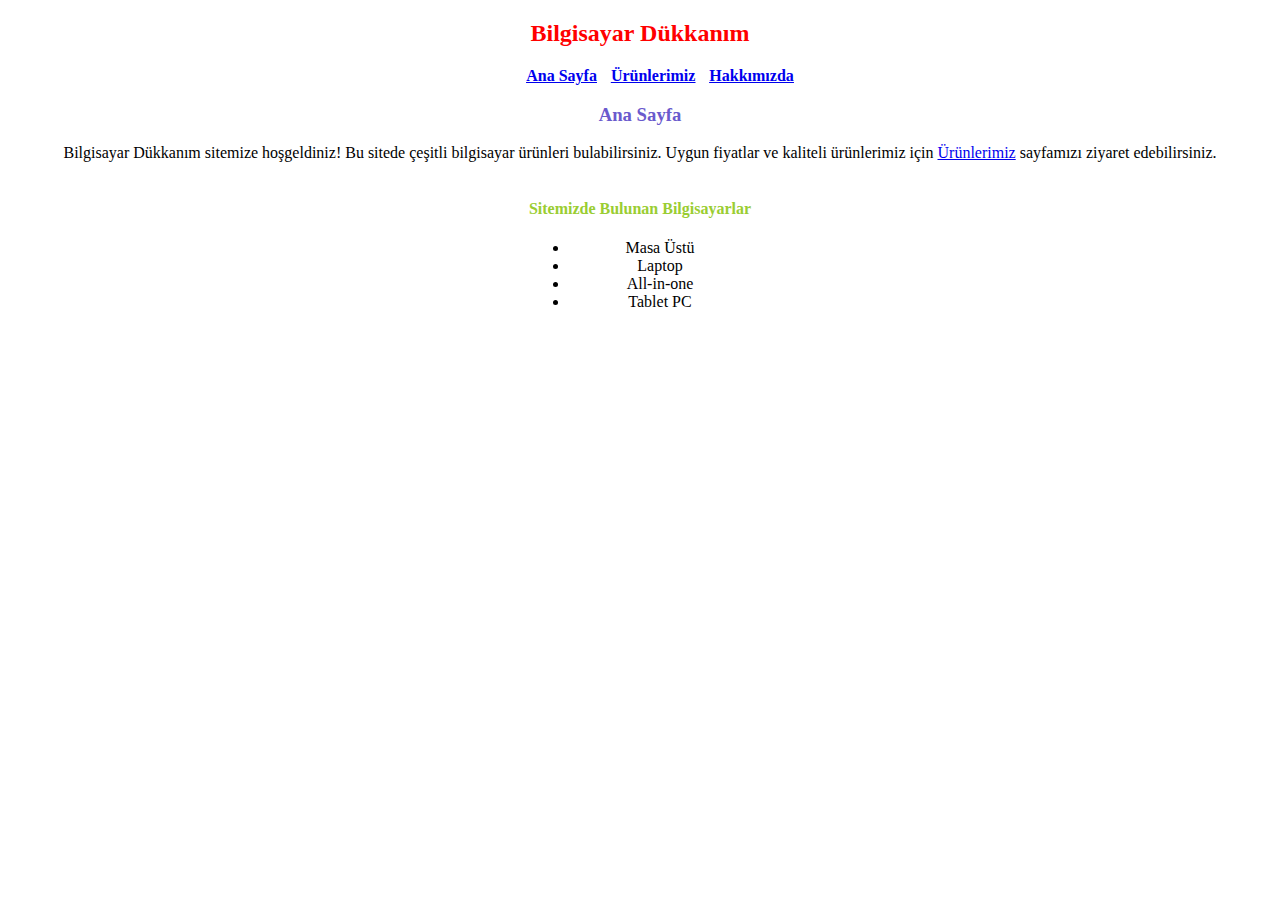
==== index.html @ cfb07859 "css ödev 1 kodluyoruz" ====
<!DOCTYPE html>
<html lang="tr">
<head>
    <meta charset="UTF-8">
    <meta http-equiv="X-UA-Compatible" content="IE=edge">
    <meta name="viewport" content="width=device-width, initial-scale=1.0">
    <title>Bilgisayar Dükkanım</title>
    <link rel="stylesheet" href="style.css">
</head>
<body>
    <div>
        <h2>Bilgisayar Dükkanım</h2>
    </div>

    <div class="menu">
    <ul>
        <strong>
            <a href="index.html"><u><li >Ana Sayfa</li></u></a> 
            <a href="urunlerimiz.html"><u><li>Ürünlerimiz</li></u></a>
            <a href="hakkımızda.html"><u><li>Hakkımızda</li></u></a>
        </strong>
    </ul>
    </div>
    <div>
        <h3>Ana Sayfa</h3>
    </div>

    <div>
        <p>
            Bilgisayar Dükkanım sitemize hoşgeldiniz! Bu sitede çeşitli bilgisayar ürünleri bulabilirsiniz. 
            Uygun fiyatlar ve kaliteli ürünlerimiz için <a href="urunlerimiz.html">Ürünlerimiz</a> sayfamızı ziyaret edebilirsiniz.
        </p>
    </div>

    <div class="liste">
        <h4>Sitemizde Bulunan Bilgisayarlar</h4>
        <ul>
            <li>Masa Üstü</li>
            <li>Laptop</li>
            <li>All-in-one</li>
            <li>Tablet PC</li>
        </ul>
    </div>

</body>
</html>
---- style.css ----
body{
    text-align: center;
}
.liste img{
    height: 800px;

}

.menu{
    list-style: none;
    display: block;
    color: royalblue;
}
.menu li{
    display: inline;
    margin: 5px;
    position: relative;
}

.liste {
    list-style: none;
    display: inline-block;
}
h2 {
    color: red;
}

h3{
    color: slateblue;
}

h4 {
    color: yellowgreen;
}
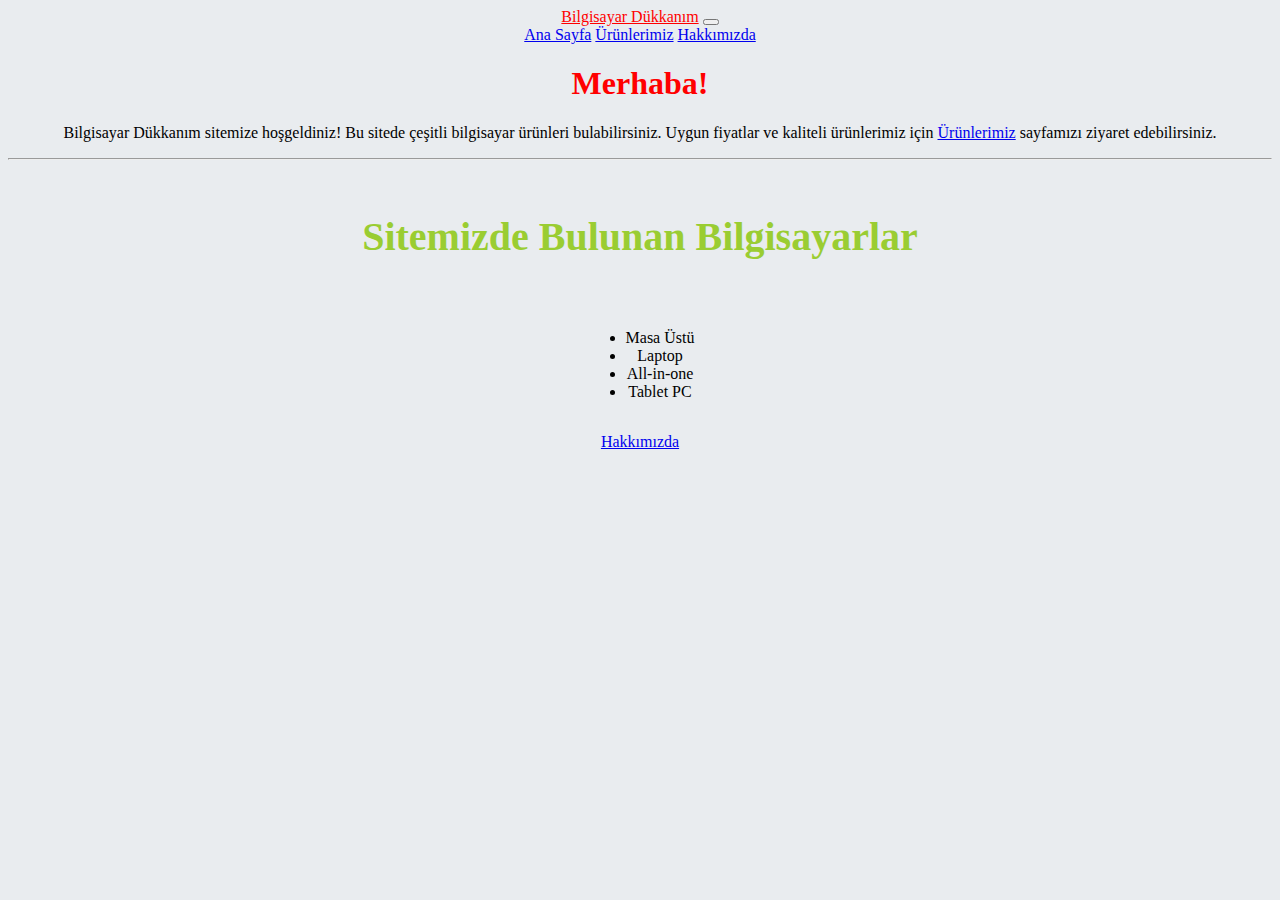
==== commit 7814f152: "bootstrap ödev 1" ====
--- a/index.html
+++ b/index.html
@@ -1,46 +1,68 @@
 <!DOCTYPE html>
 <html lang="tr">
+
 <head>
     <meta charset="UTF-8">
     <meta http-equiv="X-UA-Compatible" content="IE=edge">
     <meta name="viewport" content="width=device-width, initial-scale=1.0">
     <title>Bilgisayar Dükkanım</title>
+    <link href="https://cdn.jsdelivr.net/npm/bootstrap@5.0.2/dist/css/bootstrap.min.css" rel="stylesheet" integrity="sha384-EVSTQN3/azprG1Anm3QDgpJLIm9Nao0Yz1ztcQTwFspd3yD65VohhpuuCOmLASjC" crossorigin="anonymous">
     <link rel="stylesheet" href="style.css">
 </head>
-<body>
+
+<body class="body">
+
+    <nav class="navbar navbar-expand-lg navbar-dark bg-dark">
+        <div class="container-fluid">
+            <a class="navbar-brand" href="index.html">Bilgisayar Dükkanım</a>
+            <button class="navbar-toggler" type="button" data-bs-toggle="collapse" data-bs-target="#navbarNav"
+                aria-controls="navbarNav" aria-expanded="false" aria-label="Toggle navigation">
+                <span class="navbar-toggler-icon"></span>
+            </button>
+            <div class="collapse navbar-collapse" id="navbarNavAltMarkup">
+                <div class="navbar-nav">
+                    <a class="nav-link active" aria-current="page" href="index.html">Ana Sayfa</a>
+                    <a class="nav-link" href="urunlerimiz.html">Ürünlerimiz</a>
+                    <a class="nav-link" href="hakkımızda.html">Hakkımızda</a>
+                </div>
+            </div>
+        </div>
+    </nav>
     <div>
-        <h2>Bilgisayar Dükkanım</h2>
     </div>
 
-    <div class="menu">
-    <ul>
-        <strong>
-            <a href="index.html"><u><li >Ana Sayfa</li></u></a> 
-            <a href="urunlerimiz.html"><u><li>Ürünlerimiz</li></u></a>
-            <a href="hakkımızda.html"><u><li>Hakkımızda</li></u></a>
-        </strong>
-    </ul>
-    </div>
-    <div>
-        <h3>Ana Sayfa</h3>
-    </div>
+    <div class="jumbotron">
+        <h1 class="display-4">Merhaba!</h1>
+        <p class="lead">Bilgisayar Dükkanım sitemize hoşgeldiniz! Bu sitede çeşitli bilgisayar ürünleri bulabilirsiniz.
+            Uygun fiyatlar ve kaliteli ürünlerimiz için <a href="urunlerimiz.html">Ürünlerimiz</a> sayfamızı ziyaret
+            edebilirsiniz.</p>
+        <hr class="my-4">
+        <p><h4>Sitemizde Bulunan Bilgisayarlar</h4></p>
+        <div class="liste">
+            <ul>
+                <li>Masa Üstü</li>
+                <li>Laptop</li>
+                <li>All-in-one</li>
+                <li>Tablet PC</li>
+            </ul>
+        </div>
+        <p class="lead">
+          <a class="btn btn-primary btn-lg" href="hakkımızda.html" role="button">Hakkımızda</a>
+        </p>
+      </div>
 
-    <div>
-        <p>
-            Bilgisayar Dükkanım sitemize hoşgeldiniz! Bu sitede çeşitli bilgisayar ürünleri bulabilirsiniz. 
-            Uygun fiyatlar ve kaliteli ürünlerimiz için <a href="urunlerimiz.html">Ürünlerimiz</a> sayfamızı ziyaret edebilirsiniz.
-        </p>
-    </div>
 
-    <div class="liste">
-        <h4>Sitemizde Bulunan Bilgisayarlar</h4>
-        <ul>
-            <li>Masa Üstü</li>
-            <li>Laptop</li>
-            <li>All-in-one</li>
-            <li>Tablet PC</li>
-        </ul>
-    </div>
 
+
+    <script src="https://cdn.jsdelivr.net/npm/bootstrap@5.0.2/dist/js/bootstrap.bundle.min.js"
+        integrity="sha384-MrcW6ZMFYlzcLA8Nl+NtUVF0sA7MsXsP1UyJoMp4YLEuNSfAP+JcXn/tWtIaxVXM"
+        crossorigin="anonymous"></script>
+    <script src="https://cdn.jsdelivr.net/npm/@popperjs/core@2.9.2/dist/umd/popper.min.js"
+        integrity="sha384-IQsoLXl5PILFhosVNubq5LC7Qb9DXgDA9i+tQ8Zj3iwWAwPtgFTxbJ8NT4GN1R8p"
+        crossorigin="anonymous"></script>
+    <script src="https://cdn.jsdelivr.net/npm/bootstrap@5.0.2/dist/js/bootstrap.min.js"
+        integrity="sha384-cVKIPhGWiC2Al4u+LWgxfKTRIcfu0JTxR+EQDz/bgldoEyl4H0zUF0QKbrJ0EcQF"
+        crossorigin="anonymous"></script>
 </body>
+
 </html>--- a/style.css
+++ b/style.css
@@ -1,34 +1,52 @@
-body{
-    text-align: center;
+body {
+  background-color: #E9ECEF;
 }
-.liste img{
-    height: 800px;
-
+.body{
+  text-align: center;
+}
+.navbar .navbar-brand{
+  color: red;
+}
+.liste img {
+  height: 800px;
 }
 
-.menu{
-    list-style: none;
-    display: block;
-    color: royalblue;
-}
-.menu li{
-    display: inline;
-    margin: 5px;
-    position: relative;
+h2 {
+  color: red;
 }
 
-.liste {
-    list-style: none;
-    display: inline-block;
-}
-h2 {
-    color: red;
+.display-4 {
+  color: red;
 }
 
-h3{
-    color: slateblue;
+.header {
+  color: purple;
 }
 
 h4 {
-    color: yellowgreen;
+  color: yellowgreen;
+  font-size: 40px;
 }
+
+.hakkımızda{
+  font-size: 30px;
+  background-color: #E9ECEF;
+}
+.jumbotron .liste{
+  list-style: none;
+  display: inline-block;
+}
+
+.container .card{
+ width: 414px;
+ height: 480px;
+}
+.card-body .card-title{
+  text-align: start;
+  color: purple
+}
+.card-body .card-title p{
+   color: white;
+   background-color: grey;
+   display: inline;
+}